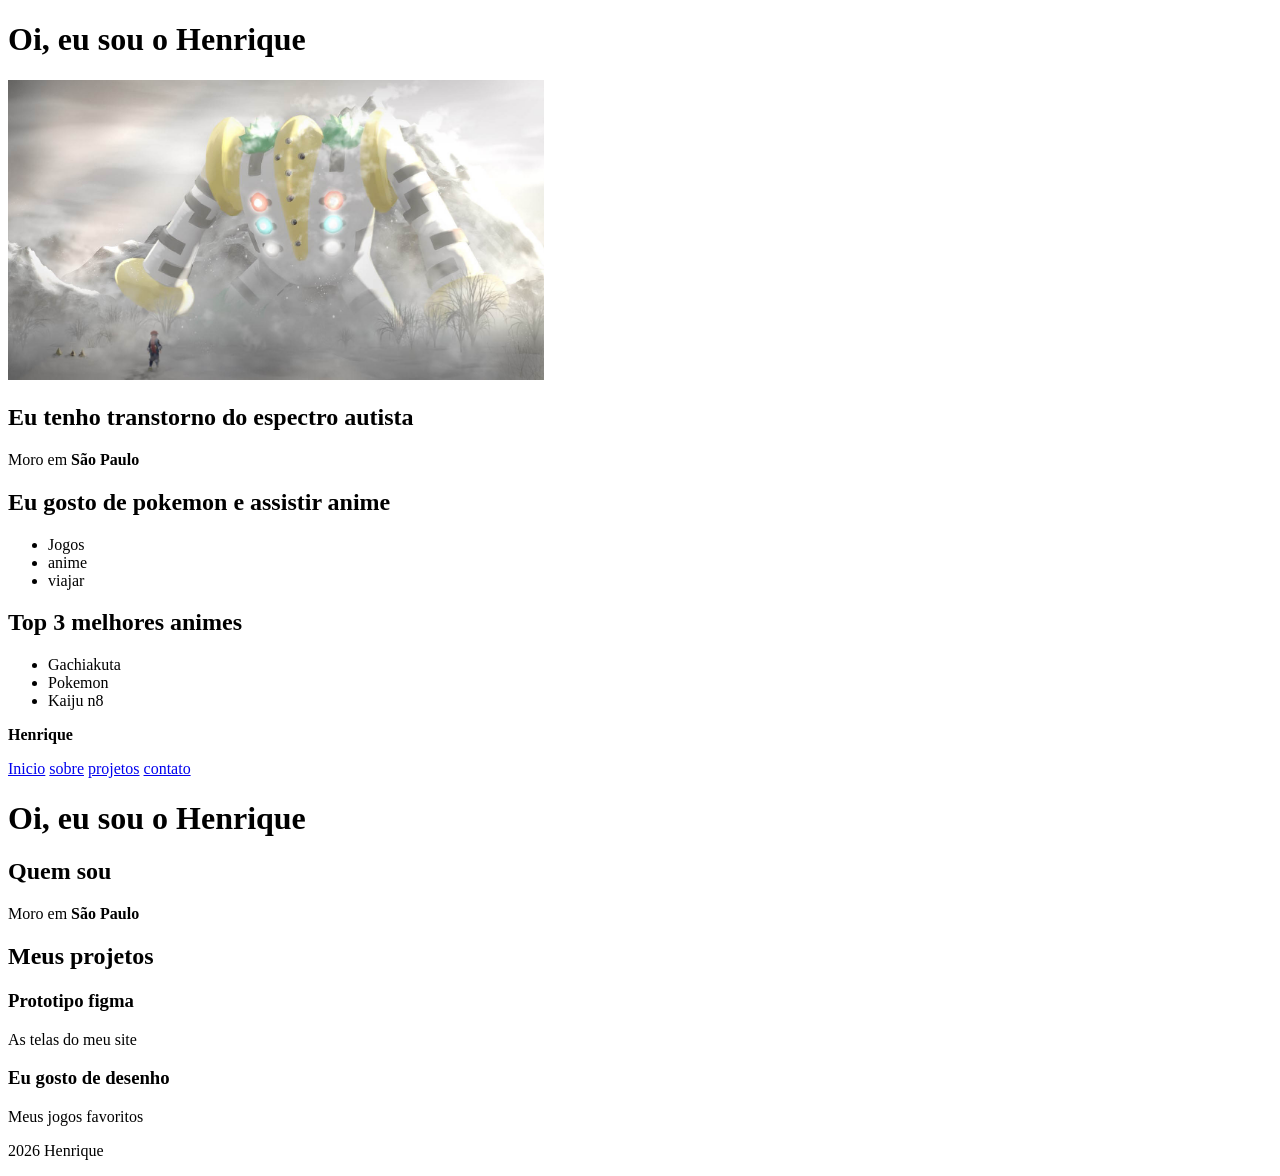
==== aula.html @ fa615f4e "Add files via upload" ====
<!DOCTYPE html>
<html lang="pt-BR">

<head>
    <meta charset="UTF-8">
    <title>Minha historia</title>
    <link rel="stylesheet" href="css/style.css">
</head>

<body>
    <h1>Oi, eu sou o Henrique</h1>
    <img src="imagens/regigigas-pokemon.jpg" alt="Melhor lendario" width="auto"height="300px">   
    <h2>Eu tenho transtorno do espectro autista</h2>
    <p>Moro em <strong>São Paulo</strong></p>
    <h2>Eu gosto de pokemon e assistir anime</h2>
    <ul>
        <li>Jogos</li>
        <li>anime</li>
        <li>viajar</li>
    </ul>

    <h2><strong>Top 3 melhores animes</strong></h2>
    <ul>
        <li>Gachiakuta</li>
        <li>Pokemon</li>
        <li>Kaiju n8</li>
    </ul>
    <header>
        <p><strong>Henrique</strong></p>
        <nav>
            <a href="index.html">Inicio</a>
            <a href="sobre.html">sobre</a>
            <a href="projetos.html">projetos</a>
            <a href="contato.html">contato</a>
        </nav>
    </header>
    <main>
        <h1>Oi, eu sou o Henrique</h1>
        <section>
            <h2>Quem sou</h2>
            <p>Moro em <strong>São Paulo</strong></p>
            <section>
            </section>
            <h2>Meus projetos</h2>
            <article>
                <h3>Prototipo figma</h3>
                <p>As telas do meu site</p>
            </article>
            <article>
                <h3>Eu gosto de desenho</h3>
                <p>Meus jogos favoritos</p>
            </article>
        </section>
    </main>
    <footer>
        <p>2026 Henrique</p>
    </footer>
</body>

</html>
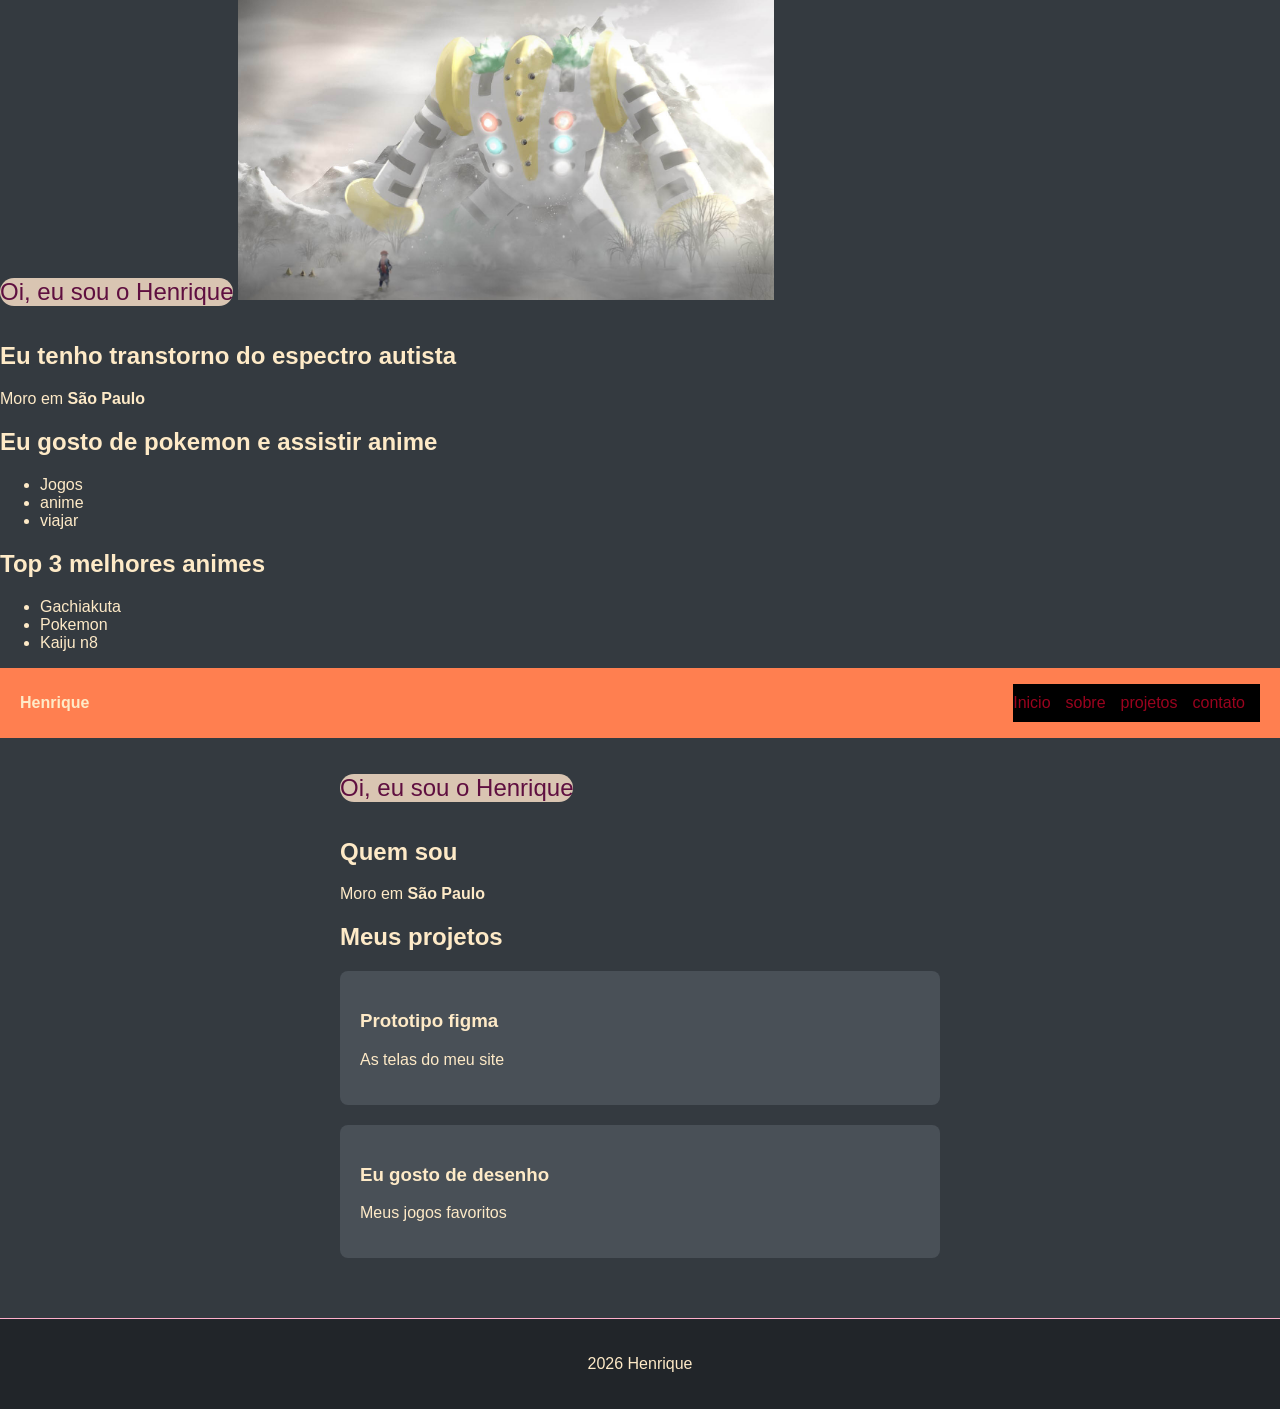
==== commit defe6522: "primeiro commit" ====
--- a/aula.html
+++ b/aula.html
@@ -1,60 +1,60 @@
-<!DOCTYPE html>
-<html lang="pt-BR">
-
-<head>
-    <meta charset="UTF-8">
-    <title>Minha historia</title>
-    <link rel="stylesheet" href="css/style.css">
-</head>
-
-<body>
-    <h1>Oi, eu sou o Henrique</h1>
-    <img src="imagens/regigigas-pokemon.jpg" alt="Melhor lendario" width="auto"height="300px">   
-    <h2>Eu tenho transtorno do espectro autista</h2>
-    <p>Moro em <strong>São Paulo</strong></p>
-    <h2>Eu gosto de pokemon e assistir anime</h2>
-    <ul>
-        <li>Jogos</li>
-        <li>anime</li>
-        <li>viajar</li>
-    </ul>
-
-    <h2><strong>Top 3 melhores animes</strong></h2>
-    <ul>
-        <li>Gachiakuta</li>
-        <li>Pokemon</li>
-        <li>Kaiju n8</li>
-    </ul>
-    <header>
-        <p><strong>Henrique</strong></p>
-        <nav>
-            <a href="index.html">Inicio</a>
-            <a href="sobre.html">sobre</a>
-            <a href="projetos.html">projetos</a>
-            <a href="contato.html">contato</a>
-        </nav>
-    </header>
-    <main>
-        <h1>Oi, eu sou o Henrique</h1>
-        <section>
-            <h2>Quem sou</h2>
-            <p>Moro em <strong>São Paulo</strong></p>
-            <section>
-            </section>
-            <h2>Meus projetos</h2>
-            <article>
-                <h3>Prototipo figma</h3>
-                <p>As telas do meu site</p>
-            </article>
-            <article>
-                <h3>Eu gosto de desenho</h3>
-                <p>Meus jogos favoritos</p>
-            </article>
-        </section>
-    </main>
-    <footer>
-        <p>2026 Henrique</p>
-    </footer>
-</body>
-
+<!DOCTYPE html>
+<html lang="pt-BR">
+
+<head>
+    <meta charset="UTF-8">
+    <title>Minha historia</title>
+    <link rel="stylesheet" href="css/style.css">
+</head>
+
+<body>
+    <h1>Oi, eu sou o Henrique</h1>
+    <img src="imagens/regigigas-pokemon.jpg" alt="Melhor lendario" width="auto"height="300px">   
+    <h2>Eu tenho transtorno do espectro autista</h2>
+    <p>Moro em <strong>São Paulo</strong></p>
+    <h2>Eu gosto de pokemon e assistir anime</h2>
+    <ul>
+        <li>Jogos</li>
+        <li>anime</li>
+        <li>viajar</li>
+    </ul>
+
+    <h2><strong>Top 3 melhores animes</strong></h2>
+    <ul>
+        <li>Gachiakuta</li>
+        <li>Pokemon</li>
+        <li>Kaiju n8</li>
+    </ul>
+    <header>
+        <p><strong>Henrique</strong></p>
+        <nav>
+            <a href="index.html">Inicio</a>
+            <a href="sobre.html">sobre</a>
+            <a href="projetos.html">projetos</a>
+            <a href="contato.html">contato</a>
+        </nav>
+    </header>
+    <main>
+        <h1>Oi, eu sou o Henrique</h1>
+        <section>
+            <h2>Quem sou</h2>
+            <p>Moro em <strong>São Paulo</strong></p>
+            <section>
+            </section>
+            <h2>Meus projetos</h2>
+            <article>
+                <h3>Prototipo figma</h3>
+                <p>As telas do meu site</p>
+            </article>
+            <article>
+                <h3>Eu gosto de desenho</h3>
+                <p>Meus jogos favoritos</p>
+            </article>
+        </section>
+    </main>
+    <footer>
+        <p>2026 Henrique</p>
+    </footer>
+</body>
+
 </html>
--- a/css/style.css
+++ b/css/style.css
@@ -0,0 +1,216 @@
+body {
+    background-color: #343A40;
+    color: #FEEAC7;
+    font-family: Arial, Helvetica, sans-serif;
+    margin: 0;
+}
+
+h1 {
+    color: #5F0F40;
+    font-size: 24px;
+    font-weight: 100; /* Removido o 'px' pois font-weight não usa unidade */
+    font-family: Helvetica;
+    background-color: #D9C5B2;
+    border-radius: 40px;
+    display: inline-block; 
+}
+
+nav {
+    display: flex;
+    justify-content: center;
+    background-color: #000000;
+    padding: 10px 0;
+}
+
+nav a {
+    color: #9A031E;
+    text-decoration: none;
+    margin-right: 15px;
+    display: inline-block;
+    transition: color 0.3s ease, transform 0.3s ease;
+}
+
+nav a:hover {
+    color: #000000;
+    transform: scale(1.05);
+}
+
+header {
+    display: flex;
+    justify-content: space-between;
+    align-items: center;
+    background-color: coral;
+    padding: 10px 20px;
+}
+
+main {
+    max-width: 600px;
+    margin: 0 auto;
+    padding: 20px;
+}
+
+article {
+    background-color: #495057; 
+    padding: 20px;
+    margin: 20px 0;
+    border-radius: 8px;
+    transition: transform 0.3s ease, box-shadow 0.3s ease;
+}
+
+article:hover {
+    transform: translateY(-5px);
+    box-shadow: 0 5px 15px rgba(0, 0, 0, 0.3);
+}
+
+.card {
+    background-color: #5F0F40;
+    padding: 24px;
+    margin-bottom: 30px;
+    border-radius: 12px;
+    box-shadow: 0 2px 6px rgba(0, 0, 0, 0.20);
+}
+
+table {
+    border-collapse: collapse;
+    margin: 0 auto;
+}
+
+th {
+    border: 1px solid #FEEAC7;
+    padding: 8px 16px;
+    background-color: rgb(27, 3, 49);
+}
+
+/* Estilização da seção de certificados */
+.secao-certificados {
+    padding: 40px 20px;
+    background-color: #e94934;
+    margin-top: 20px;
+    border-radius: 24px;
+}
+
+.secao-certificados h2 {
+    font-size: 24px;
+    margin-bottom: 15px;
+    color: #b224be;
+}
+
+.lista-certificados {
+    list-style: none;
+    padding: 0;
+    border-radius: 12px;
+}
+
+.lista-certificados li {
+    padding: 12px;
+    border-bottom: 1px solid rgb(0, 204, 231);
+    display: flex;
+    justify-content: space-between;
+    align-items: center;
+}
+
+.curso-nome {
+    font-weight: bold;
+}
+
+/* Estilo do botão do PDF */
+.btn-pdf {
+    display: inline-block;
+    padding: 6px 12px;
+    background-color: #007bff;
+    color: #fff;
+    text-decoration: none;
+    border-radius: 4px;
+    font-size: 14px;
+    transition: background-color 0.3s;
+}
+
+.btn-pdf:hover {
+    background-color: #6F1D1B;
+}
+
+.gostos {
+    display: flex;
+    gap: 10px;
+    list-style: none;
+    padding: 0;
+    flex-wrap: wrap;
+}
+
+.gostos li {
+    background-color: #9A031E;
+    padding: 8px 16px;
+    border-radius: 20px;
+}
+
+.foto-sobre {
+    width: 100%;
+    max-width: 350px;
+    height: auto;
+    border-radius: 12px;
+    border: 3px solid #ccc;
+    display: block;
+    margin: 20px auto; /* Centraliza a imagem na tela */
+}
+
+@keyframes deslizarTitulo {
+    from {
+        opacity: 0;
+        transform: translateX(-30px);
+    }
+    to {
+        opacity: 1;
+        transform: translateX(0); 
+    }
+}
+
+footer {
+    background-color: #212529;
+    color: #FEEAC7;
+    text-align: center;
+    padding: 20px 0;
+    margin-top: 20px;
+    border-top: 1px solid #FFAFCC;
+}
+
+/* Responsividade para telas menores (Celulares) */
+@media (max-width: 600px) {
+    header {
+        flex-direction: column;
+        gap: 8px;
+    }
+    
+    h1 {
+        font-size: 28px;
+    }
+}
+.footer-links {
+    display: flex;
+    justify-content: center;
+    gap: 20px; /* Espaço entre os ícones */
+    list-style: none;
+    padding: 0;
+    margin: 10px 0;
+}
+
+.footer-links a {
+    color: #FEEAC7; /* Cor dos ícones */
+    font-size: 24px;  /* Tamanho dos ícones */
+    transition: color 0.3s ease, transform 0.3s ease;
+}
+
+.footer-links a:hover {
+    color: #FFAFCC; /* Cor ao passar o mouse */
+    transform: scale(1.2); /* Dá um leve zoom quando passa o mouse */
+}
+/* Container centralizado para dar respiro */
+.secao-contato {
+    max-width: 550px;
+    margin: 40px auto;
+    padding: 0 20px;
+}
+
+.contato-container { 
+    background-color: #495057; /* Fundo do card */
+    padding: 20px;
+}
